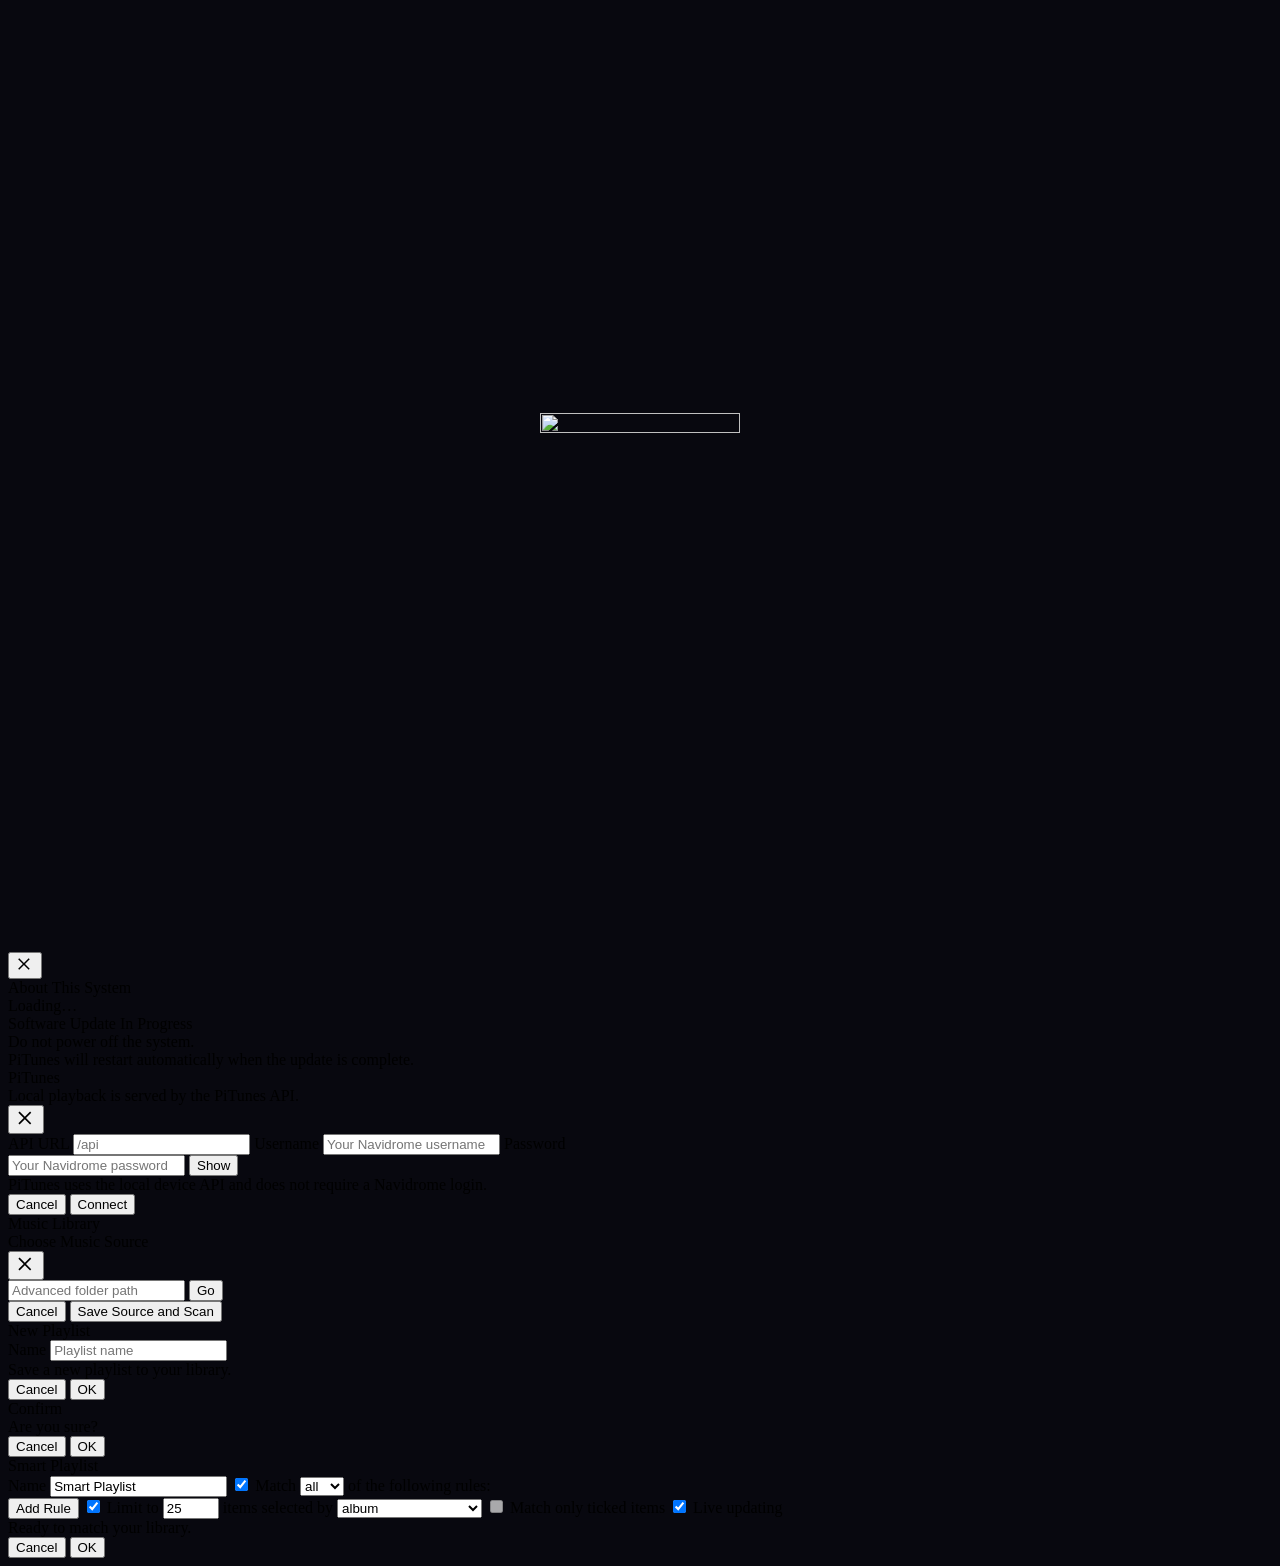
==== frontend/index.html @ bb2be93e "Improve active menu underline" ====
<!DOCTYPE html>
<html lang="en">
<head>
    <meta charset="UTF-8">
    <meta name="viewport"
          content="width=device-width, initial-scale=1.0, user-scalable=no,
                   maximum-scale=1.0, minimum-scale=1.0">
    <title>PiTunes</title>
    <meta name="description" content="iTunes-style Cover Flow player for PiTunes">

    <!-- Kiosk / PWA hints -->
    <meta name="apple-mobile-web-app-capable" content="yes">
    <meta name="mobile-web-app-capable" content="yes">
    <meta name="apple-mobile-web-app-status-bar-style" content="black-translucent">
    <meta name="theme-color" content="#08080f">
    <style>
        html, body { background: #08080f; }
        #boot-splash {
            position: fixed;
            inset: 0;
            z-index: 100000;
            display: flex;
            align-items: center;
            justify-content: center;
            background: #08080f;
            transition: opacity 0.4s ease;
        }
        #boot-splash img {
            width: 200px;
            height: auto;
            image-rendering: -webkit-optimize-contrast;
        }
        body:not(.is-app-ready) #app { visibility: hidden; }
        body.is-app-ready #boot-splash { opacity: 0; pointer-events: none; }
        body.is-app-ready #boot-splash.is-dismissed { display: none; }
    </style>
    <link rel="preload" href="/assets/styles.css?v=346" as="style">
    <link rel="preload" href="/vendor/three.r128.min.js" as="script">
    <link rel="preload" href="/vendor/gsap.min.js" as="script">
    <link rel="modulepreload" href="/assets/app.js?v=354">
    <link rel="icon" href="/favicon.ico?v=2" sizes="any">
    <link rel="icon" href="/assets/favicon.svg?v=2" type="image/svg+xml">
    <link rel="apple-touch-icon" href="/assets/pitunes-icon-192.png?v=2">

    <link rel="stylesheet" href="/assets/styles.css?v=346">
</head>
<body>
    <div id="boot-splash" aria-hidden="true">
        <img src="/assets/pitunes-logo-splash.png" width="200" height="75" alt="">
    </div>
    <div id="app">
        <header id="player-chrome-top" class="player-chrome-top">
            <div id="playback-strip" aria-live="polite">
                <div id="seek-time">0:00 / 0:00</div>
                <div id="seek-track" aria-label="Seek playback position" role="slider" tabindex="0" aria-valuemin="0" aria-valuemax="100" aria-valuenow="0" aria-valuetext="0:00 of 0:00">
                    <div id="seek-fill"></div>
                    <div id="seek-handle" aria-hidden="true"></div>
                </div>
                <button id="btn-search" class="top-search-button" type="button" aria-label="Open search" aria-expanded="false" aria-controls="search-panel" title="Search">
                    <svg viewBox="0 0 24 24" width="16" height="16" aria-hidden="true" fill="none" stroke="currentColor" stroke-width="2.2" stroke-linecap="round" stroke-linejoin="round">
                        <circle cx="11" cy="11" r="7"></circle>
                        <path d="m16.5 16.5 4 4"></path>
                    </svg>
                </button>
                <div id="volume-wrap">
                    <button id="btn-volume" class="top-volume-button" type="button" aria-label="Open volume control" aria-expanded="false" aria-controls="volume-popover" title="Volume">
                        <svg viewBox="0 0 24 24" width="16" height="16" aria-hidden="true" fill="none" stroke="currentColor" stroke-width="2" stroke-linecap="round" stroke-linejoin="round">
                            <path d="M11 4.702a.705.705 0 0 0-1.203-.498L6.413 7.587A1.4 1.4 0 0 1 5.416 8H3a1 1 0 0 0-1 1v6a1 1 0 0 0 1 1h2.416a1.4 1.4 0 0 1 .997.413l3.383 3.384A.705.705 0 0 0 11 19.298z"></path>
                            <path d="M19.07 4.93a10 10 0 0 1 0 14.14"></path>
                            <path d="M15.54 8.46a5 5 0 0 1 0 7.07"></path>
                        </svg>
                    </button>
                    <div id="volume-popover" class="volume-popover" aria-hidden="true" role="dialog" aria-label="Volume control">
                        <div class="volume-slider-shell">
                            <input type="range" id="volume-slider"
                                   min="0" max="100" value="50" orient="vertical"
                                   aria-label="Volume" aria-orientation="vertical">
                        </div>
                    </div>
                </div>
            </div>

            <div id="search-panel" class="search-panel hidden" aria-hidden="true">
                <div class="search-header">
                    <div class="search-input-wrap">
                        <svg viewBox="0 0 24 24" width="17" height="17" aria-hidden="true" fill="none" stroke="currentColor" stroke-width="2.2" stroke-linecap="round" stroke-linejoin="round">
                            <circle cx="11" cy="11" r="7"></circle>
                            <path d="m16.5 16.5 4 4"></path>
                        </svg>
                        <input id="search-input" type="search" autocomplete="off" spellcheck="false" placeholder="Search albums and songs" aria-label="Search albums and songs">
                        <button id="btn-search-clear" class="search-clear-btn hidden" type="button" aria-label="Clear search" title="Clear search">
                            <svg viewBox="0 0 24 24" width="17" height="17" aria-hidden="true">
                                <path fill="currentColor"
                                      d="M18.3 5.71 12 12l6.3 6.29-1.41 1.41L10.59 13.4 4.29 19.7 2.88 18.29 9.17 12 2.88 5.71 4.29 4.29l6.3 6.3 6.29-6.3z"/>
                            </svg>
                        </button>
                        <button id="btn-search-close" class="search-close-btn" type="button" aria-label="Close search">
                            <svg viewBox="0 0 24 24" width="18" height="18" aria-hidden="true">
                                <path fill="currentColor"
                                      d="M18.3 5.71 12 12l6.3 6.29-1.41 1.41L10.59 13.4 4.29 19.7 2.88 18.29 9.17 12 2.88 5.71 4.29 4.29l6.3 6.3 6.29-6.3z"/>
                            </svg>
                        </button>
                    </div>
                </div>
                <div class="search-body">
                    <div class="search-results-dropdown">
                        <div id="search-results" class="search-results"></div>
                        <button id="btn-radio-search-more" class="search-load-more hidden" type="button">Load more stations</button>
                    </div>
                </div>
            </div>
        </header>

        <section id="player-stage" class="player-stage">
            <div id="coverflow-container">
            <div id="fullscreen-transport" class="fullscreen-transport" aria-hidden="true">
                <button id="btn-fs-prev" class="ctrl-btn fullscreen-transport-btn" type="button" aria-label="Previous song">
                    <svg viewBox="0 0 24 24" width="20" height="20" aria-hidden="true">
                        <path fill="currentColor" d="M6 5h2v14H6zm11 0v14l-8-7 8-7z"/>
                    </svg>
                </button>
                <button id="btn-fs-play" class="ctrl-btn ctrl-play" type="button" aria-label="Play or Pause">
                    <svg id="icon-fs-play" viewBox="0 0 24 24" width="32" height="32" aria-hidden="true">
                        <path fill="currentColor" d="M8 5v14l11-7z"/>
                    </svg>
                    <svg id="icon-fs-pause" viewBox="0 0 24 24" width="32" height="32" class="hidden" aria-hidden="true">
                        <path fill="currentColor" d="M6 19h4V5H6v14zm8-14v14h4V5h-4z"/>
                    </svg>
                </button>
                <button id="btn-fs-next" class="ctrl-btn fullscreen-transport-btn" type="button" aria-label="Next song">
                    <svg viewBox="0 0 24 24" width="20" height="20" aria-hidden="true">
                        <path fill="currentColor" d="M16 5h2v14h-2zm-1 7-8-7v14l8-7z"/>
                    </svg>
                </button>
            </div>

            <button id="btn-player-fullscreen" class="player-fullscreen-button" type="button" aria-label="Enter fullscreen player" aria-pressed="false" title="Fullscreen player">
                <svg class="icon-fullscreen-enter" viewBox="0 0 24 24" width="20" height="20" aria-hidden="true" fill="none" stroke="currentColor" stroke-width="2.2" stroke-linecap="round" stroke-linejoin="round">
                    <path d="M9 4H4v5"></path>
                    <path d="M4 4l6 6"></path>
                    <path d="M15 20h5v-5"></path>
                    <path d="M20 20l-6-6"></path>
                </svg>
                <svg class="icon-fullscreen-exit hidden" viewBox="0 0 24 24" width="20" height="20" aria-hidden="true" fill="none" stroke="currentColor" stroke-width="2.2" stroke-linecap="round" stroke-linejoin="round">
                    <path d="M10 4v6H4"></path>
                    <path d="M4 10l6-6"></path>
                    <path d="M14 20v-6h6"></path>
                    <path d="M20 14l-6 6"></path>
                </svg>
            </button>

            <div id="songs-drawer-backdrop" class="songs-backdrop"></div>

            <aside id="songs-drawer" class="songs-drawer" aria-hidden="true">
                <div class="songs-drawer-header">
                    <div>
                        <div id="songs-drawer-eyebrow" class="songs-drawer-eyebrow">Album Browser</div>
                        <div id="songs-drawer-title" class="songs-drawer-title">Songs</div>
                        <div id="songs-drawer-subtitle" class="songs-drawer-subtitle">&nbsp;</div>
                    </div>
                    <div class="songs-drawer-header-actions">
                        <span id="songs-drawer-count" class="songs-drawer-count">0 songs</span>
                        <button id="btn-drawer-favourite" class="drawer-header-icon-btn hidden" aria-label="Favourite album" title="Favourite album">
                            <svg viewBox="0 0 24 24" width="20" height="20" aria-hidden="true">
                                <path id="drawer-favourite-icon-path" fill="currentColor"
                                      d="m12 21.35-1.45-1.32C5.4 15.36 2 12.28 2 8.5 2 5.42 4.42 3 7.5 3c1.74 0 3.41.81 4.5 2.09C13.09 3.81 14.76 3 16.5 3 19.58 3 22 5.42 22 8.5c0 3.78-3.4 6.86-8.55 11.54z"/>
                            </svg>
                        </button>
                        <button id="btn-drawer-close" class="drawer-close-btn" aria-label="Close songs drawer">
                            <svg viewBox="0 0 24 24" width="20" height="20" aria-hidden="true">
                                <path fill="currentColor"
                                      d="M18.3 5.71 12 12l6.3 6.29-1.41 1.41L10.59 13.4 4.29 19.7 2.88 18.29 9.17 12 2.88 5.71 4.29 4.29l6.3 6.3 6.29-6.3z"/>
                            </svg>
                        </button>
                    </div>
                </div>

                <div class="songs-table-wrap">
                    <table class="songs-table">
                        <colgroup>
                            <col class="songs-col-nr">
                            <col class="songs-col-title">
                            <col class="songs-col-duration">
                            <col class="songs-col-actions">
                        </colgroup>
                        <thead>
                            <tr>
                                <th class="songs-col-nr">#</th>
                                <th class="songs-col-title">Title</th>
                                <th class="songs-col-duration">Time</th>
                                <th class="songs-col-actions"></th>
                            </tr>
                        </thead>
                        <tbody id="songs-table-body"></tbody>
                    </table>
                </div>
            </aside>

            <div id="song-info-modal" class="song-info-modal hidden" aria-hidden="true">
                <div class="song-info-card">
                    <div class="song-info-header">
                        <div>
                            <div id="song-info-eyebrow" class="songs-drawer-eyebrow">Track Details</div>
                            <div id="song-info-title" class="song-info-title">More Info</div>
                        </div>
                        <button id="btn-song-info-close" class="drawer-close-btn" aria-label="Close track info">
                            <svg viewBox="0 0 24 24" width="20" height="20" aria-hidden="true">
                                <path fill="currentColor"
                                      d="M18.3 5.71 12 12l6.3 6.29-1.41 1.41L10.59 13.4 4.29 19.7 2.88 18.29 9.17 12 2.88 5.71 4.29 4.29l6.3 6.3 6.29-6.3z"/>
                            </svg>
                        </button>
                    </div>
                    <div id="song-info-content" class="song-info-content"></div>
                </div>
            </div>

            <div id="info-panel">
                <div id="track-title">Not Playing</div>
                <div id="track-artist">&nbsp;</div>
                <button id="btn-info-menu" class="song-menu-btn info-menu-btn hidden" data-info-action="toggle-info-menu" aria-label="Info actions" aria-expanded="false">
                    <svg viewBox="0 0 24 24" width="18" height="18" aria-hidden="true">
                        <path fill="currentColor" d="M12 7a2 2 0 1 0 0-4 2 2 0 0 0 0 4zm0 7a2 2 0 1 0 0-4 2 2 0 0 0 0 4zm0 7a2 2 0 1 0 0-4 2 2 0 0 0 0 4z"/>
                    </svg>
                </button>
                <div id="info-context-menu" class="song-context-menu info-context-menu hidden"></div>
            </div>

            <div id="controls">
                <div id="controls-main">
                    <div id="transport">
                        <div class="transport-cluster transport-cluster-primary">
                            <button id="btn-prev" class="ctrl-btn" aria-label="Previous song">
                                <svg viewBox="0 0 24 24" width="20" height="20" aria-hidden="true">
                                    <path fill="currentColor" d="M6 5h2v14H6zm11 0v14l-8-7 8-7z"/>
                                </svg>
                            </button>

                            <button id="btn-play" class="ctrl-btn ctrl-play" aria-label="Play or Pause">
                                <svg id="icon-play" viewBox="0 0 24 24" width="32" height="32">
                                    <path fill="currentColor" d="M8 5v14l11-7z"/>
                                </svg>
                                <svg id="icon-pause" viewBox="0 0 24 24" width="32" height="32"
                                     class="hidden">
                                    <path fill="currentColor"
                                          d="M6 19h4V5H6v14zm8-14v14h4V5h-4z"/>
                                </svg>
                            </button>

                            <button id="btn-next" class="ctrl-btn" aria-label="Next song">
                                <svg viewBox="0 0 24 24" width="20" height="20" aria-hidden="true">
                                    <path fill="currentColor" d="M16 5h2v14h-2zm-1 7-8-7v14l8-7z"/>
                                </svg>
                            </button>
                        </div>

                        <div class="transport-cluster transport-cluster-browse">
                            <div class="browse-strip-shell">
                                <button id="btn-browse-prev" class="browse-strip-cap browse-strip-cap-left" type="button" aria-label="Previous cover"></button>
                                <input
                                    type="range"
                                    id="browse-strip"
                                    min="0"
                                    max="0"
                                    step="1"
                                    value="0"
                                    aria-label="Browse covers"
                                />
                                <button id="btn-browse-next" class="browse-strip-cap browse-strip-cap-right" type="button" aria-label="Next cover"></button>
                            </div>
                        </div>

                        <button id="btn-drawer" class="ctrl-btn ctrl-btn-ghost" aria-label="Open songs drawer">
                            <svg viewBox="0 0 24 24" width="24" height="24" aria-hidden="true">
                                <path fill="currentColor"
                                      d="M4 7h16v2H4zm0 4h16v2H4zm0 4h16v2H4z"/>
                            </svg>
                        </button>
                    </div>
                </div>
            </div>

            <div id="browse-bar-shell">
                <div id="browse-bar" aria-label="Browse library">
                    <div class="browse-menu-wrap">
                        <button id="browse-album" class="browse-btn is-active" data-browse-menu="album" aria-label="Browse albums">
                            <svg viewBox="0 0 24 24" aria-hidden="true">
                                <path fill="currentColor" d="M12 3a9 9 0 1 0 9 9 9 9 0 0 0-9-9zm0 4.2a4.8 4.8 0 1 1-4.8 4.8A4.81 4.81 0 0 1 12 7.2zm0 2.6a2.2 2.2 0 1 0 2.2 2.2 2.2 2.2 0 0 0-2.2-2.2z"/>
                            </svg>
                            <span>Albums</span>
                        </button>
                        <div id="album-dropdown" class="browse-dropdown" aria-hidden="true"></div>
                    </div>

                    <div class="browse-menu-wrap">
                        <button id="browse-songs" class="browse-btn" data-browse-menu="songs" aria-label="Browse songs">
                            <svg viewBox="0 0 24 24" aria-hidden="true" fill="none" stroke="currentColor" stroke-width="2" stroke-linecap="round" stroke-linejoin="round">
                                <path d="M9 18V5l12-2v13"/>
                                <circle cx="6" cy="18" r="3"/>
                                <circle cx="18" cy="16" r="3"/>
                            </svg>
                            <span>Songs</span>
                        </button>
                        <div id="songs-dropdown" class="browse-dropdown" aria-hidden="true"></div>
                    </div>

                    <div class="browse-menu-wrap">
                        <button id="browse-artist" class="browse-btn" data-browse-menu="artist" aria-label="Browse artists">
                            <svg viewBox="0 0 24 24" aria-hidden="true">
                                <path fill="currentColor" d="M12 12a4 4 0 1 0-4-4 4 4 0 0 0 4 4zm0 2c-3.33 0-6 1.79-6 4v1h12v-1c0-2.21-2.67-4-6-4z"/>
                            </svg>
                            <span>Artists</span>
                        </button>
                        <div id="artist-dropdown" class="browse-dropdown" aria-hidden="true"></div>
                    </div>

                    <div class="browse-menu-wrap">
                        <button id="browse-playlist" class="browse-btn" data-browse-menu="playlist" aria-label="Browse playlists">
                            <svg viewBox="0 0 24 24" aria-hidden="true" fill="none" stroke="currentColor" stroke-width="2" stroke-linecap="round" stroke-linejoin="round">
                                <path d="M21 15V6"/>
                                <path d="M18.5 18a2.5 2.5 0 1 0 0-5 2.5 2.5 0 0 0 0 5Z"/>
                                <path d="M12 12H3"/>
                                <path d="M16 6H3"/>
                                <path d="M12 18H3"/>
                            </svg>
                            <span>Playlist</span>
                        </button>
                        <div id="playlist-dropdown" class="browse-dropdown" aria-hidden="true"></div>
                    </div>

                    <div class="browse-menu-wrap">
                        <button id="browse-more" class="browse-btn" data-browse-menu="more" aria-label="More browse options">
                            <svg viewBox="0 0 24 24" aria-hidden="true">
                                <path fill="currentColor" d="M12 7a2 2 0 1 0 0-4 2 2 0 0 0 0 4zm0 7a2 2 0 1 0 0-4 2 2 0 0 0 0 4zm0 7a2 2 0 1 0 0-4 2 2 0 0 0 0 4z"/>
                            </svg>
                            <span>More</span>
                        </button>
                        <div id="more-dropdown" class="browse-dropdown" aria-hidden="true"></div>
                    </div>

                    <div class="browse-menu-wrap">
                        <button id="browse-settings" class="browse-btn" data-browse-menu="settings" aria-label="App settings">
                            <svg viewBox="0 0 24 24" aria-hidden="true">
                                <path fill="currentColor" d="M19.14 12.94c.04-.31.06-.63.06-.94s-.02-.63-.06-.94l2.03-1.58a.5.5 0 0 0 .12-.64l-1.92-3.32a.5.5 0 0 0-.6-.22l-2.39.96a7.16 7.16 0 0 0-1.63-.94l-.36-2.54A.5.5 0 0 0 13.9 2h-3.8a.5.5 0 0 0-.49.42l-.36 2.54c-.58.22-1.13.54-1.63.94l-2.39-.96a.5.5 0 0 0-.6.22L2.71 8.48a.5.5 0 0 0 .12.64l2.03 1.58c-.04.31-.06.63-.06.94s.02.63.06.94l-2.03 1.58a.5.5 0 0 0-.12.64l1.92 3.32a.5.5 0 0 0 .6.22l2.39-.96c.5.4 1.05.72 1.63.94l.36 2.54a.5.5 0 0 0 .49.42h3.8a.5.5 0 0 0 .49-.42l.36-2.54c.58-.22 1.13-.54 1.63-.94l2.39.96a.5.5 0 0 0 .6-.22l1.92-3.32a.5.5 0 0 0-.12-.64zM12 15.5A3.5 3.5 0 1 1 12 8a3.5 3.5 0 0 1 0 7.5z"/>
                            </svg>
                            <span>Settings</span>
                        </button>
                        <div id="settings-dropdown" class="browse-dropdown" aria-hidden="true"></div>
                    </div>
                </div>
            </div>
            </div>
        </section>
    </div>

    <div id="system-info-modal" class="connect-modal system-info-modal hidden" aria-hidden="true">
        <div class="connect-card system-info-card" role="dialog" aria-modal="true" aria-labelledby="system-info-title">
            <button id="btn-system-info-close" class="settings-close-btn" type="button" aria-label="Close system info">
                <svg viewBox="0 0 24 24" width="18" height="18" aria-hidden="true">
                    <path fill="currentColor"
                          d="M18.3 5.71 12 12l6.3 6.29-1.41 1.41L10.59 13.4 4.29 19.7 2.88 18.29 9.17 12 2.88 5.71 4.29 4.29l6.3 6.3 6.29-6.3z"/>
                </svg>
            </button>
            <div class="system-info-header">
                <div id="system-info-title" class="connect-title">About This System</div>
            </div>
            <div id="system-info-content" class="system-info-content"></div>
        </div>
    </div>

    <!-- Connection-error overlay (hidden by default) -->
    <div id="status-overlay" class="hidden">
        <span id="status-text">Loading…</span>
    </div>

    <div id="system-update-overlay" class="system-update-overlay hidden" aria-hidden="true">
        <div class="system-update-panel" role="status" aria-live="assertive">
            <div class="system-update-spinner" aria-hidden="true"></div>
            <div class="system-update-title">Software Update In Progress</div>
            <div id="system-update-message" class="system-update-message">Do not power off the system.</div>
            <div id="system-update-note" class="system-update-note">PiTunes will restart automatically when the update is complete.</div>
        </div>
    </div>

    <div id="touch-keyboard" class="touch-keyboard hidden" aria-hidden="true"></div>

    <div id="connect-modal" class="connect-modal hidden" aria-hidden="true">
        <div class="connect-card">
            <div class="connect-header">
                <div class="connect-title-wrap">
                    <div class="connect-title">PiTunes</div>
                    <div class="connect-subtitle">Local playback is served by the PiTunes API.</div>
                </div>
                <button id="btn-connect-close" class="drawer-close-btn" aria-label="Close connect dialog">
                    <svg viewBox="0 0 24 24" width="20" height="20" aria-hidden="true">
                        <path fill="currentColor"
                              d="M18.3 5.71 12 12l6.3 6.29-1.41 1.41L10.59 13.4 4.29 19.7 2.88 18.29 9.17 12 2.88 5.71 4.29 4.29l6.3 6.3 6.29-6.3z"/>
                    </svg>
                </button>
            </div>
            <form class="connect-content" id="connect-form" autocomplete="on" novalidate>
                <label class="connect-label" for="connect-url-input">API URL</label>
                <input id="connect-url-input" class="connect-input" name="url" type="text" inputmode="url" spellcheck="false" placeholder="/api">
                <label class="connect-label" for="connect-username-input">Username</label>
                <input id="connect-username-input" class="connect-input" name="username" type="text" autocomplete="username" spellcheck="false" placeholder="Your Navidrome username">
                <label class="connect-label" for="connect-password-input">Password</label>
                <div class="connect-password-row">
                    <input id="connect-password-input" class="connect-input connect-password-input" name="password" type="password" autocomplete="current-password" placeholder="Your Navidrome password">
                    <button id="btn-connect-password-toggle" class="connect-password-toggle" type="button" aria-label="Show password" aria-pressed="false">Show</button>
                </div>
                <div id="connect-helper" class="connect-helper">PiTunes uses the local device API and does not require a Navidrome login.</div>
                <div class="connect-actions">
                    <button id="btn-connect-cancel" class="connect-btn connect-btn-secondary" type="button">Cancel</button>
                    <button id="btn-connect-save" class="connect-btn connect-btn-primary" type="submit">Connect</button>
                </div>
            </form>
        </div>
    </div>

    <div id="folder-browser-modal" class="folder-browser-modal hidden" aria-hidden="true">
        <div class="folder-browser-card" role="dialog" aria-label="Choose music folder">
            <div class="folder-browser-header">
                <div>
                    <div class="folder-browser-eyebrow">Music Library</div>
                    <div class="folder-browser-title">Choose Music Source</div>
                </div>
                <button id="btn-folder-browser-close" class="drawer-close-btn" type="button" aria-label="Close folder browser">
                    <svg viewBox="0 0 24 24" width="20" height="20" aria-hidden="true">
                        <path fill="currentColor"
                              d="M18.3 5.71 12 12l6.3 6.29-1.41 1.41L10.59 13.4 4.29 19.7 2.88 18.29 9.17 12 2.88 5.71 4.29 4.29l6.3 6.3 6.29-6.3z"/>
                    </svg>
                </button>
            </div>
            <form id="folder-browser-path-form" class="folder-browser-path-row" title="Advanced: open a specific mounted folder path">
                <input id="folder-browser-path" name="path" type="text" spellcheck="false" autocomplete="off" placeholder="Advanced folder path" aria-label="Advanced folder path" title="Advanced: enter a specific mounted folder path">
                <button class="settings-step-btn" type="submit" title="Open this folder path">Go</button>
            </form>
            <div id="folder-browser-roots" class="folder-browser-roots"></div>
            <div id="folder-browser-list" class="folder-browser-list"></div>
            <div id="folder-browser-status" class="folder-browser-status"></div>
            <div class="folder-browser-actions">
                <button id="folder-browser-cancel" class="settings-step-btn" type="button">Cancel</button>
                <button id="folder-browser-use" class="settings-step-btn folder-browser-use" type="button">Save Source and Scan</button>
            </div>
        </div>
    </div>

    <div id="playlist-modal" class="smart-playlist-modal hidden" aria-hidden="true">
        <form id="playlist-form" class="smart-playlist-card playlist-dialog-card" autocomplete="off">
            <div class="smart-playlist-title">New Playlist</div>
            <div class="smart-playlist-content">
                <label class="smart-name-row">
                    <span>Name</span>
                    <input id="playlist-name-input" name="name" type="text" placeholder="Playlist name" autocomplete="off" spellcheck="false">
                </label>
                <div id="playlist-create-preview" class="smart-playlist-preview">Save a new playlist to your library.</div>
            </div>
            <div class="smart-playlist-actions">
                <button id="playlist-cancel" class="smart-btn smart-btn-secondary" type="button">Cancel</button>
                <button id="playlist-save" class="smart-btn smart-btn-primary" type="submit">OK</button>
            </div>
        </form>
    </div>

    <div id="confirm-modal" class="smart-playlist-modal hidden" aria-hidden="true">
        <div class="smart-playlist-card confirm-dialog-card" role="alertdialog" aria-modal="true" aria-labelledby="confirm-dialog-title">
            <div id="confirm-dialog-title" class="smart-playlist-title">Confirm</div>
            <div class="smart-playlist-content">
                <div id="confirm-dialog-message" class="confirm-dialog-message">Are you sure?</div>
            </div>
            <div class="smart-playlist-actions">
                <button id="confirm-dialog-cancel" class="smart-btn smart-btn-secondary" type="button">Cancel</button>
                <button id="confirm-dialog-confirm" class="smart-btn smart-btn-primary" type="button">OK</button>
            </div>
        </div>
    </div>

    <div id="smart-playlist-modal" class="smart-playlist-modal hidden" aria-hidden="true">
        <form id="smart-playlist-form" class="smart-playlist-card" autocomplete="off">
            <div class="smart-playlist-title">Smart Playlist</div>
            <div class="smart-playlist-content">
                <label class="smart-name-row">
                    <span>Name</span>
                    <input id="smart-playlist-name" name="name" type="text" value="Smart Playlist">
                </label>

                <label class="smart-check-row">
                    <input id="smart-match-enabled" name="match_enabled" type="checkbox" checked>
                    <span>Match</span>
                    <select id="smart-match-mode" name="match_mode" aria-label="Rule matching mode">
                        <option value="all">all</option>
                        <option value="any">any</option>
                    </select>
                    <span>of the following rules:</span>
                </label>

                <div id="smart-rule-list" class="smart-rule-list"></div>
                <button id="smart-add-rule" class="smart-add-rule" type="button">Add Rule</button>

                <label class="smart-check-row">
                    <input id="smart-limit-enabled" name="limit_enabled" type="checkbox" checked>
                    <span>Limit to</span>
                    <input id="smart-limit-count" class="smart-small-input" name="limit_count" type="number" min="1" max="999" value="25">
                    <span>items selected by</span>
                    <select id="smart-limit-sort" name="limit_sort" aria-label="Limit selection order">
                        <option value="random">random</option>
                        <option value="album" selected>album</option>
                        <option value="artist">artist</option>
                        <option value="genre">genre</option>
                        <option value="title">title</option>
                        <option value="highest-rating">highest rating</option>
                        <option value="lowest-rating">lowest rating</option>
                        <option value="most-recently-played">most recently played</option>
                        <option value="least-recently-played">least recently played</option>
                        <option value="most-often-played">most often played</option>
                        <option value="least-often-played">least often played</option>
                        <option value="most-recently-added">most recently added</option>
                        <option value="least-recently-added">least recently added</option>
                    </select>
                </label>

                <label class="smart-check-row is-muted">
                    <input id="smart-ticked-only" name="ticked_only" type="checkbox" disabled>
                    <span>Match only ticked items</span>
                </label>

                <label class="smart-check-row">
                    <input id="smart-live-updating" name="live_updating" type="checkbox" checked>
                    <span>Live updating</span>
                </label>

                <div id="smart-playlist-preview" class="smart-playlist-preview">Ready to match your library.</div>
            </div>
            <div class="smart-playlist-actions">
                <button id="smart-playlist-cancel" class="smart-btn smart-btn-secondary" type="button">Cancel</button>
                <button id="smart-playlist-save" class="smart-btn smart-btn-primary" type="submit">OK</button>
            </div>
        </form>
    </div>

    <audio id="audio-player" preload="metadata"></audio>
    <div id="song-drawer-context-menu" class="song-context-menu song-context-menu-floating hidden" aria-hidden="true"></div>
    <div id="radio-search-context-menu" class="song-context-menu song-context-menu-floating hidden" aria-hidden="true"></div>

    <script src="/vendor/three.r128.min.js"></script>
    <script src="/vendor/gsap.min.js"></script>

    <!-- App modules -->
    <script type="module" src="/assets/app.js?v=354"></script>
</body>
</html>
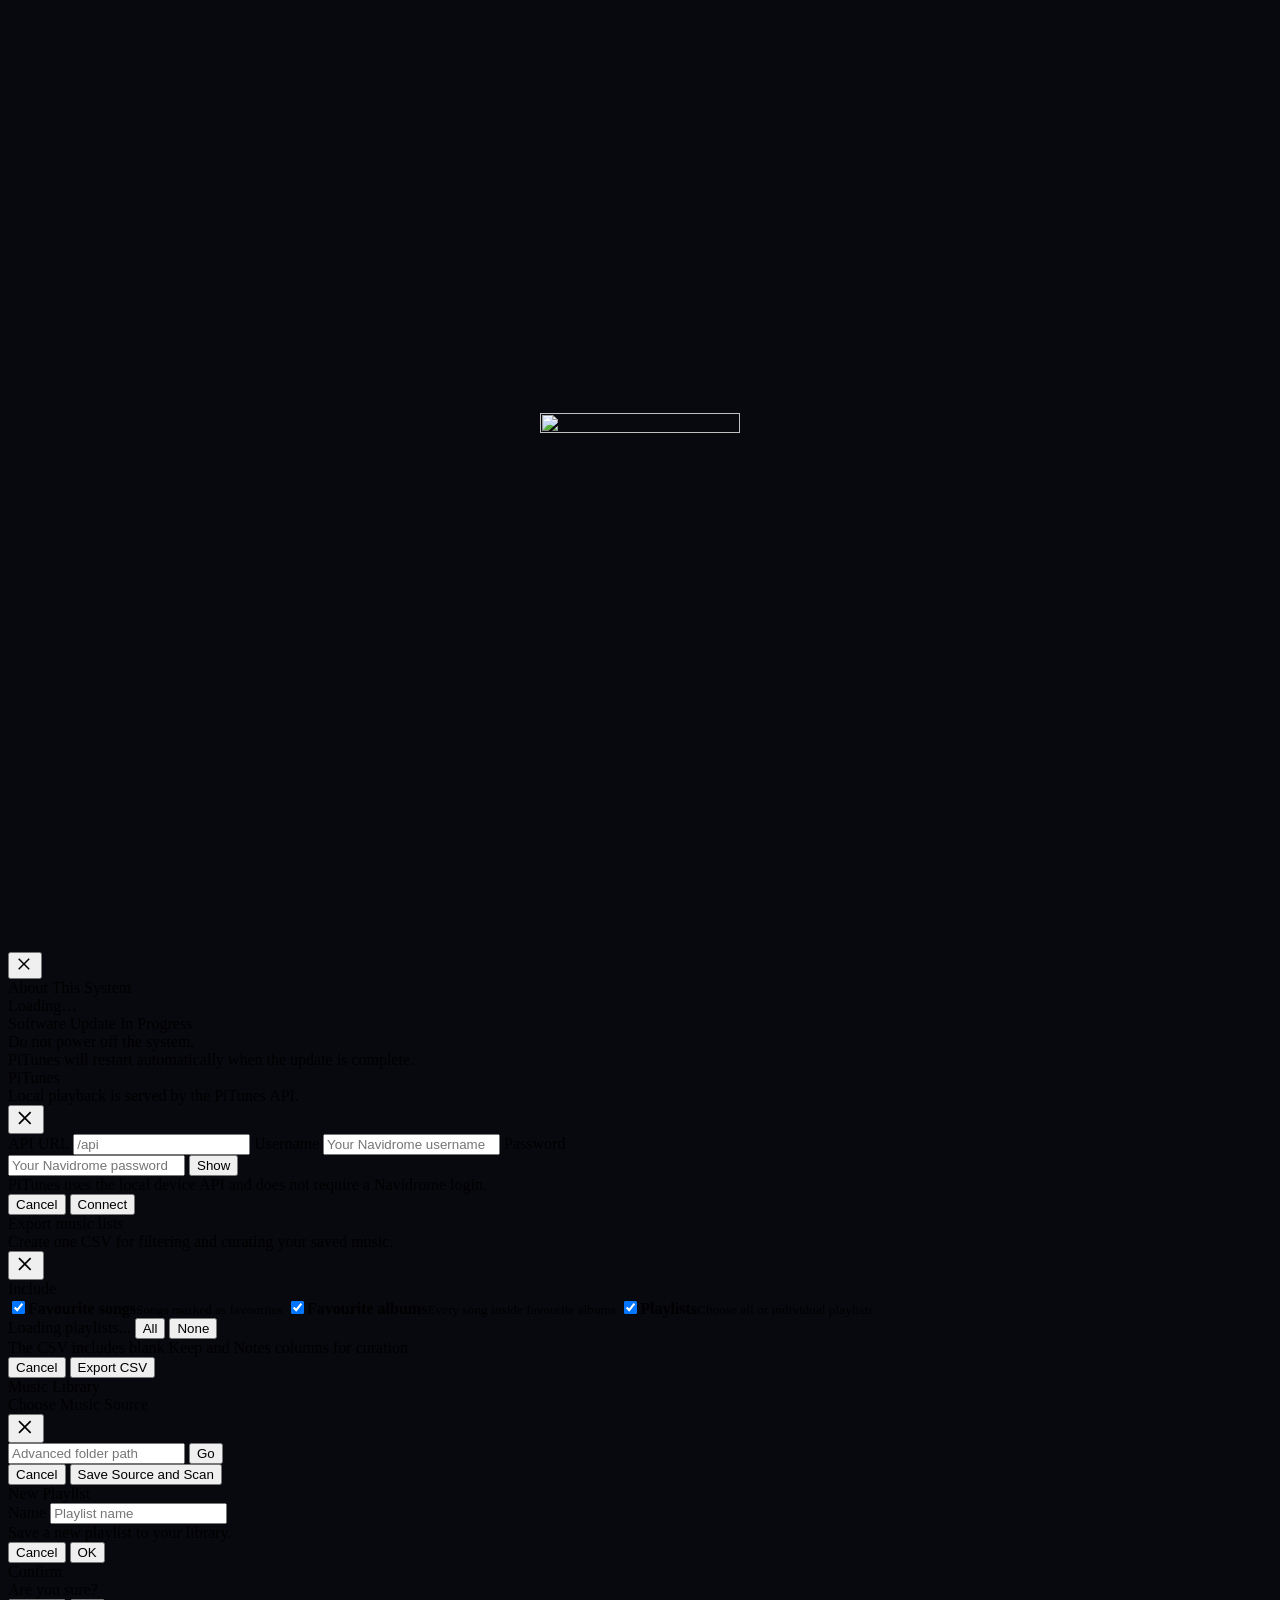
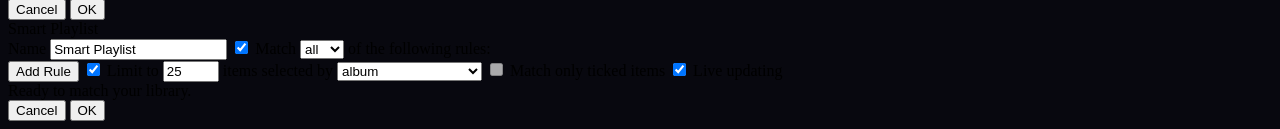
==== commit 537f173a: "Add music-list export and refresh PiTunes project page" ====
--- a/frontend/index.html
+++ b/frontend/index.html
@@ -34,15 +34,15 @@
         body.is-app-ready #boot-splash { opacity: 0; pointer-events: none; }
         body.is-app-ready #boot-splash.is-dismissed { display: none; }
     </style>
-    <link rel="preload" href="/assets/styles.css?v=346" as="style">
+    <link rel="preload" href="/assets/styles.css?v=356" as="style">
     <link rel="preload" href="/vendor/three.r128.min.js" as="script">
     <link rel="preload" href="/vendor/gsap.min.js" as="script">
-    <link rel="modulepreload" href="/assets/app.js?v=354">
+    <link rel="modulepreload" href="/assets/app.js?v=356">
     <link rel="icon" href="/favicon.ico?v=2" sizes="any">
     <link rel="icon" href="/assets/favicon.svg?v=2" type="image/svg+xml">
     <link rel="apple-touch-icon" href="/assets/pitunes-icon-192.png?v=2">
 
-    <link rel="stylesheet" href="/assets/styles.css?v=346">
+    <link rel="stylesheet" href="/assets/styles.css?v=356">
 </head>
 <body>
     <div id="boot-splash" aria-hidden="true">
@@ -413,6 +413,46 @@
                     <button id="btn-connect-save" class="connect-btn connect-btn-primary" type="submit">Connect</button>
                 </div>
             </form>
+        </div>
+    </div>
+
+    <div id="export-modal" class="connect-modal hidden" aria-hidden="true" role="dialog" aria-modal="true" aria-labelledby="export-title">
+        <div class="connect-card export-card">
+            <div class="connect-header">
+                <div class="connect-title-wrap">
+                    <div id="export-title" class="connect-title">Export music lists</div>
+                    <div class="connect-subtitle">Create one CSV for filtering and curating your saved music.</div>
+                </div>
+                <button id="btn-export-close" class="drawer-close-btn" type="button" aria-label="Close export dialog">
+                    <svg viewBox="0 0 24 24" width="20" height="20" aria-hidden="true">
+                        <path fill="currentColor" d="M18.3 5.71 12 12l6.3 6.29-1.41 1.41L10.59 13.4 4.29 19.7 2.88 18.29 9.17 12 2.88 5.71 4.29 4.29l6.3 6.3 6.29-6.3z"/>
+                    </svg>
+                </button>
+            </div>
+            <div class="connect-content export-content">
+                <div class="export-section-label">Include</div>
+                <div class="export-source-list">
+                    <label class="export-option"><input id="export-favourite-songs" type="checkbox" checked><span><strong>Favourite songs</strong><small>Songs marked as favourites</small></span></label>
+                    <label class="export-option"><input id="export-favourite-albums" type="checkbox" checked><span><strong>Favourite albums</strong><small>Every song inside favourite albums</small></span></label>
+                    <label class="export-option"><input id="export-playlists" type="checkbox" checked><span><strong>Playlists</strong><small>Choose all or individual playlists</small></span></label>
+                </div>
+                <div id="export-playlists-panel" class="export-playlists-panel">
+                    <div class="export-playlists-header">
+                        <span id="export-playlists-summary">Loading playlists...</span>
+                        <span class="export-playlists-actions">
+                            <button id="btn-export-select-all" type="button">All</button>
+                            <button id="btn-export-select-none" type="button">None</button>
+                        </span>
+                    </div>
+                    <div id="export-playlist-list" class="export-playlist-list" aria-label="Playlists"></div>
+                </div>
+                <div id="export-status" class="connect-helper export-status" aria-live="polite">The CSV includes blank Keep and Notes columns for curation.</div>
+                <div id="export-progress" class="export-progress hidden" aria-hidden="true"><span></span></div>
+                <div class="connect-actions">
+                    <button id="btn-export-cancel" class="connect-btn connect-btn-secondary" type="button">Cancel</button>
+                    <button id="btn-export-download" class="connect-btn connect-btn-primary" type="button">Export CSV</button>
+                </div>
+            </div>
         </div>
     </div>
 
@@ -545,6 +585,6 @@
     <script src="/vendor/gsap.min.js"></script>
 
     <!-- App modules -->
-    <script type="module" src="/assets/app.js?v=354"></script>
+    <script type="module" src="/assets/app.js?v=356"></script>
 </body>
 </html>
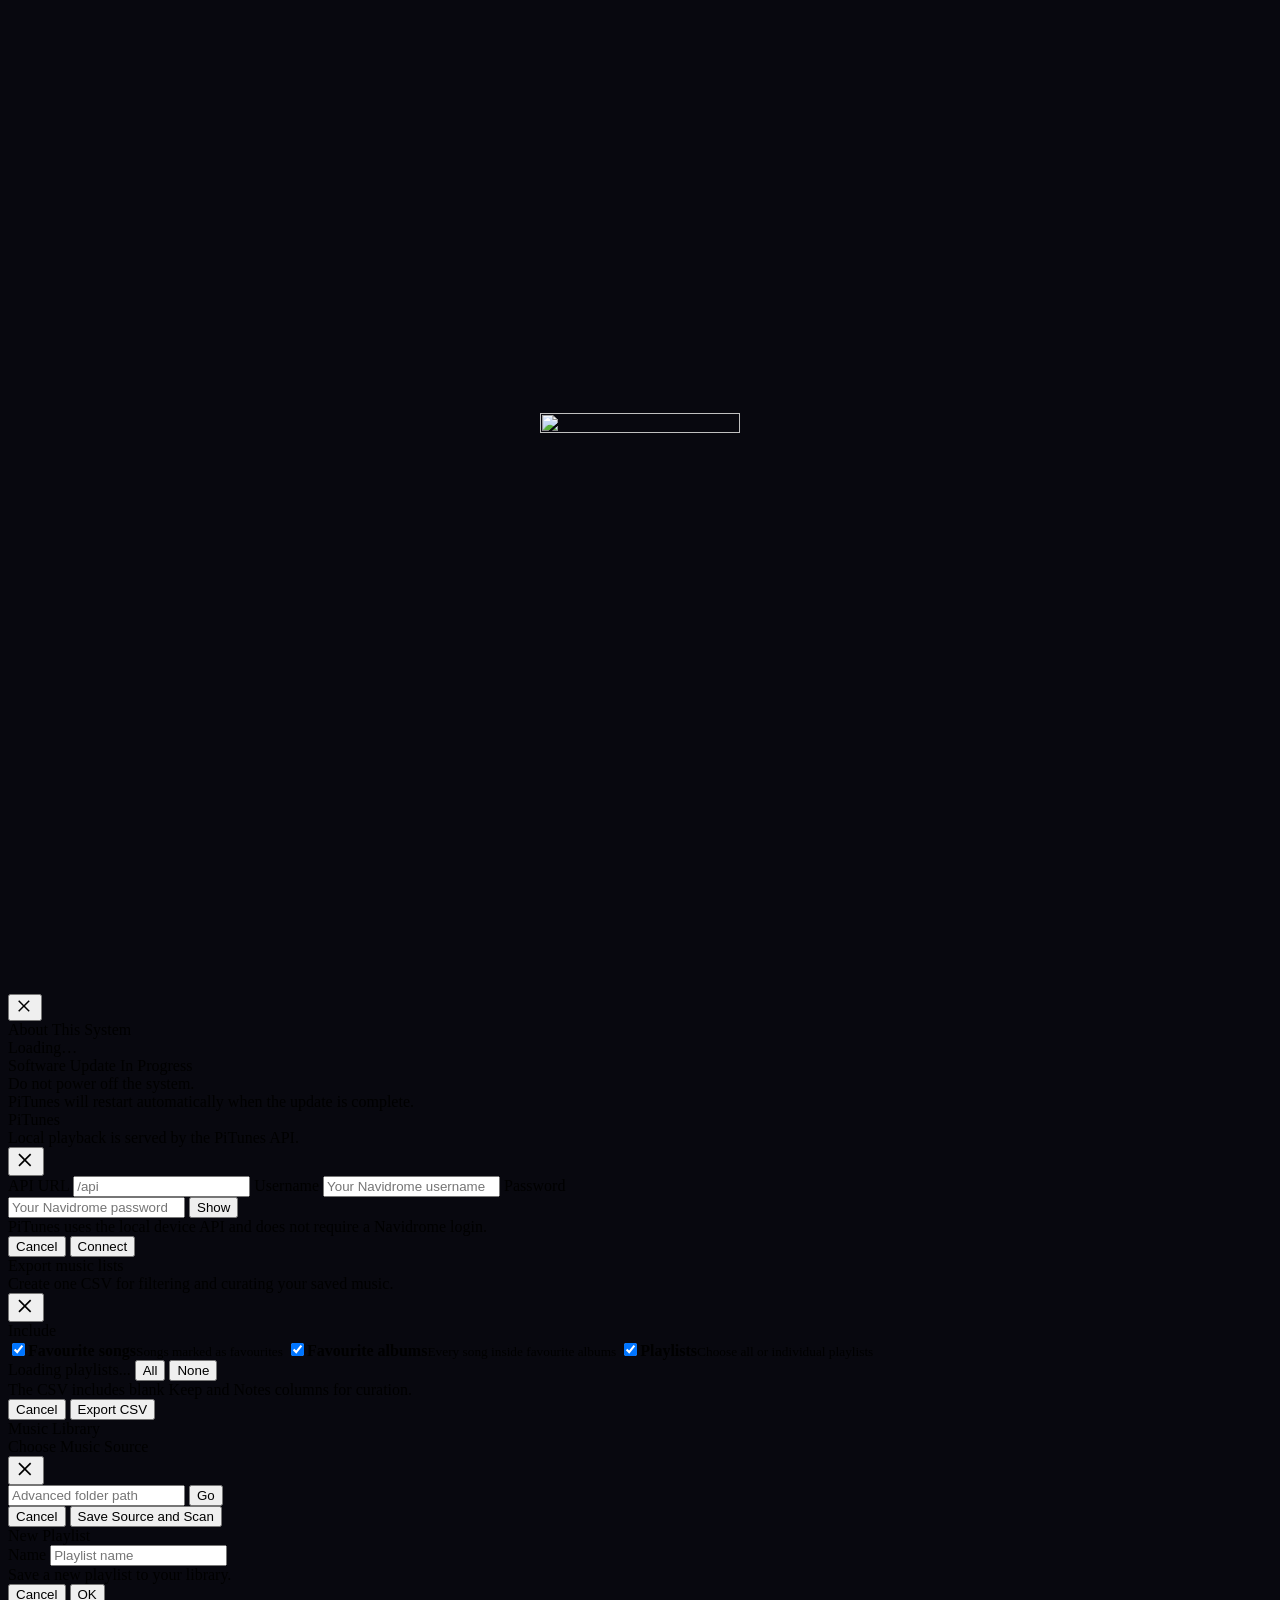
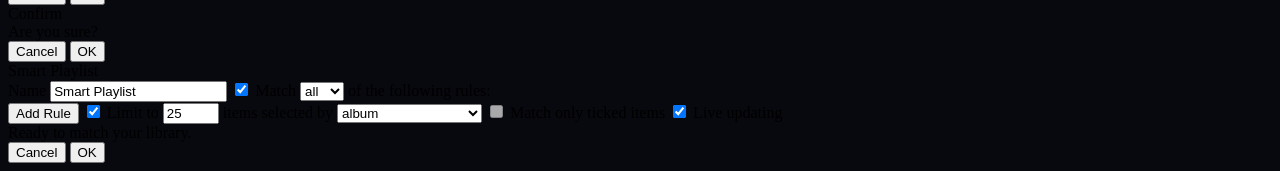
==== commit 4400c8f2: "Add native MPD and browser repeat and shuffle controls" ====
--- a/frontend/index.html
+++ b/frontend/index.html
@@ -34,15 +34,15 @@
         body.is-app-ready #boot-splash { opacity: 0; pointer-events: none; }
         body.is-app-ready #boot-splash.is-dismissed { display: none; }
     </style>
-    <link rel="preload" href="/assets/styles.css?v=356" as="style">
+    <link rel="preload" href="/assets/styles.css?v=357" as="style">
     <link rel="preload" href="/vendor/three.r128.min.js" as="script">
     <link rel="preload" href="/vendor/gsap.min.js" as="script">
-    <link rel="modulepreload" href="/assets/app.js?v=356">
+    <link rel="modulepreload" href="/assets/app.js?v=359">
     <link rel="icon" href="/favicon.ico?v=2" sizes="any">
     <link rel="icon" href="/assets/favicon.svg?v=2" type="image/svg+xml">
     <link rel="apple-touch-icon" href="/assets/pitunes-icon-192.png?v=2">
 
-    <link rel="stylesheet" href="/assets/styles.css?v=356">
+    <link rel="stylesheet" href="/assets/styles.css?v=357">
 </head>
 <body>
     <div id="boot-splash" aria-hidden="true">
@@ -51,6 +51,15 @@
     <div id="app">
         <header id="player-chrome-top" class="player-chrome-top">
             <div id="playback-strip" aria-live="polite">
+                <button id="btn-repeat" class="top-playback-mode-button" type="button" aria-label="Repeat Off" aria-pressed="false" title="Repeat Off">
+                    <svg viewBox="0 0 24 24" aria-hidden="true" fill="none" stroke="currentColor" stroke-width="2" stroke-linecap="round" stroke-linejoin="round">
+                        <path d="m17 2 4 4-4 4"></path>
+                        <path d="M3 11v-1a4 4 0 0 1 4-4h14"></path>
+                        <path d="m7 22-4-4 4-4"></path>
+                        <path d="M21 13v1a4 4 0 0 1-4 4H3"></path>
+                        <path id="repeat-song-mark" class="hidden" d="M11 10h1v4"></path>
+                    </svg>
+                </button>
                 <div id="seek-time">0:00 / 0:00</div>
                 <div id="seek-track" aria-label="Seek playback position" role="slider" tabindex="0" aria-valuemin="0" aria-valuemax="100" aria-valuenow="0" aria-valuetext="0:00 of 0:00">
                     <div id="seek-fill"></div>
@@ -78,6 +87,15 @@
                         </div>
                     </div>
                 </div>
+                <button id="btn-shuffle" class="top-playback-mode-button" type="button" aria-label="Shuffle Off" aria-pressed="false" title="Shuffle Off">
+                    <svg viewBox="0 0 24 24" aria-hidden="true" fill="none" stroke="currentColor" stroke-width="2" stroke-linecap="round" stroke-linejoin="round">
+                        <path d="m18 14 4 4-4 4"></path>
+                        <path d="m18 2 4 4-4 4"></path>
+                        <path d="M2 18h1.973a4 4 0 0 0 3.3-1.7l5.454-8.6a4 4 0 0 1 3.3-1.7H22"></path>
+                        <path d="M2 6h1.972a4 4 0 0 1 3.6 2.2"></path>
+                        <path d="M22 18h-6.041a4 4 0 0 1-3.3-1.8l-.359-.45"></path>
+                    </svg>
+                </button>
             </div>
 
             <div id="search-panel" class="search-panel hidden" aria-hidden="true">
@@ -585,6 +603,6 @@
     <script src="/vendor/gsap.min.js"></script>
 
     <!-- App modules -->
-    <script type="module" src="/assets/app.js?v=356"></script>
+    <script type="module" src="/assets/app.js?v=359"></script>
 </body>
 </html>
